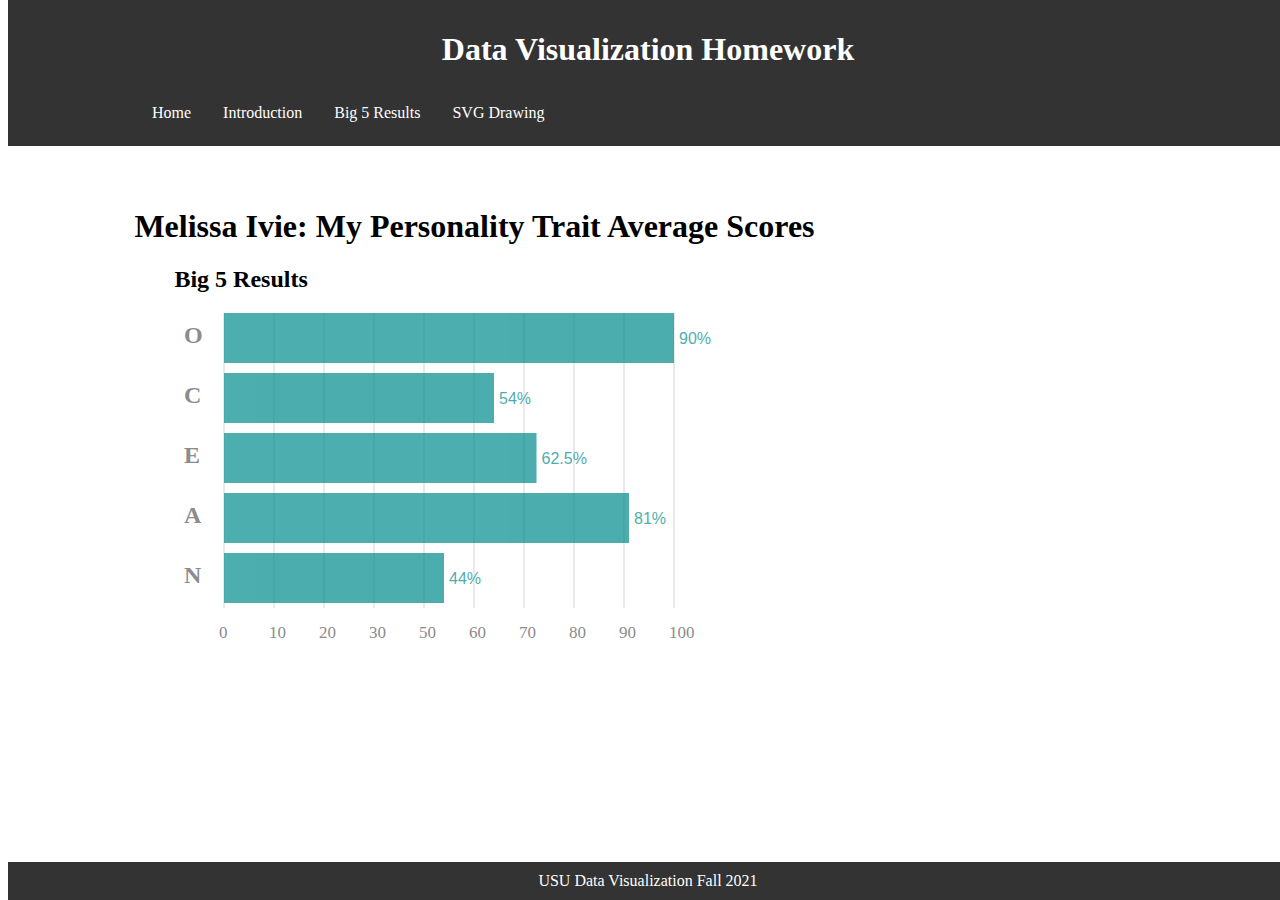
==== big5.html @ 0755fdbb "adding big 5 html and css" ====
<!DOCTYPE html>
    <html lang="en">
    <head>
    <meta charset="utf-8">
    <link rel="stylesheet" href="style.css">
    <link rel="stylesheet" href="big5.css">
    <title>Melissa Ivie data visualization Homework</title>
    </head>
    <body>
        <div class="fixed-header">
            <h1>Data Visualization Homework</h1>
            <div class="container">
                <ul>
                    <li><a href="index.html">Home</a></li>
                    <li><a href="introduction.html">Introduction</a></li>
                    <li><a href="big5.html">Big 5 Results</a></li>
                    <li><a href="svg.html">SVG Drawing</a></li>
                </ul>
            </div>
        </div>
        <div class="container">
            <div class="pagebody">
                <h1>Melissa Ivie: My Personality Trait Average Scores</h1>
                <figure>
                    <figcaption><h2>Big 5 Results</h2></figcaption>
                    <svg class="chart" width="600" height="400" aria-labelledby="title desc" role="img">>
                            <g class="x-labels">
                            <text x="45" y="325">0</text>
                            <line x1="50" x2="50" y1="0" y2="295"/>
                            <text x="95" y="325">10</text>
                            <line x1="100" x2="100" y1="0" y2="295"/>
                            <text x="145" y="325">20</text>
                            <line x1="150" x2="150" y1="0" y2="295"/>
                            <text x="195" y="325">30</text>
                            <line x1="200" x2="200" y1="0" y2="295"/>
                            <text x="245" y="325">50</text>
                            <line x1="250" x2="250" y1="0" y2="295"/>
                            <text x="295" y="325">60</text>
                            <line x1="300" x2="300" y1="0" y2="295"/>
                            <text x="345" y="325">70</text>
                            <line x1="350" x2="350" y1="0" y2="295"/>
                            <text x="395" y="325">80</text>
                            <line x1="400" x2="400" y1="0" y2="295"/>
                            <text x="445" y="325">90</text>
                            <line x1="450" x2="450" y1="0" y2="295"/>
                            <text x="495" y="325">100</text>
                            <line x1="500" x2="500" y1="0" y2="295"/>
                          </g>
                          <g class="y-labels">
                            <text x="10" y="30">O</text>
                            <text x="10" y="90">C</text>
                            <text x="10" y="150">E</text>
                            <text x="10" y="210">A</text>
                            <text x="10" y="270">N</text>
                          </g>
                          
                        <title id="title">Big 5 Results</title>
                        <desc id="desc">Openness; Conscientiousness; Extraversion; Agreeableness; Neuroticism </desc>
                        <g class="bar">
                        <rect x=50 width="450" height="50"></rect>
                        <text x="505" y="25" dy=".35em">90%</text>
                        </g>
                        <g class="bar">
                        <rect x=50 width="270" height="50" y="60"></rect>
                        <text x="325" y="85" dy=".35em">54%</text>
                        </g>
                        <g class="bar">
                        <rect x=50 width="312.5" height="50" y="120"></rect>
                        <text x="367.5" y="145" dy=".35em">62.5%</text>
                        </g>
                        <g class="bar">
                        <rect x=50 width="405" height="50" y="180"></rect>
                        <text x="460" y="205" dy=".35em">81%</text>
                        </g>
                        <g class="bar">
                        <rect x=50 width="220" height="50" y="240"></rect>
                        <text x="275" y="265" dy=".35em">44%</text>
                        </g>
                    </svg>
                </figure>
            </div>
        </div>
        <div class="fixed-footer">
            <div class="container">USU Data Visualization Fall 2021</div>        
        </div>
    </body>
</html>
---- style.css ----
body{        
    padding-top: 50px;
    padding-bottom: 10px;
}
.container{
    width: 80%;
    margin: 0 auto; /* Center the DIV horizontally */
    text-size-adjust: 2px;
}
.fixed-header, .fixed-footer{
    text-align: center;
    width: 100%;
    position: fixed;      
    background: #333;
    padding: 10px 0;
    color: #fff;
}
.fixed-header{
    top: 0px;
}
.fixed-footer{
    bottom: 0px;
    text-align: center;
}    

nav a{
    color: #fff;
    text-decoration: none;
    padding: 7px 25px;
    display: inline-block;
}

.pagebody {
    margin-top: 150px;
}

.fixed-header ul {
    list-style-type: none;
    margin: 0;
    padding: 0;
    overflow: hidden;
    background-color: #333;
  }
  
  .fixed-header li {
    float: left;
  }
  
  .fixed-header li a {
    display: block;
    color: white;
    text-align: center;
    padding: 14px 16px;
    text-decoration: none;
  }
  
  .fixed-header li a:hover {
    background-color: #111;
  }

  * {
    box-sizing: border-box;
  }
  
  .column {
    float: left;
    width: 50%;
    padding: 20px;
  }
  
  /* Clear floats after the columns */
  .row:after {
    content: "";
    display: table;
    clear: both;
  }
---- big5.css ----
.bar {
    fill: darkcyan;
    height: 21px;
    transition: fill .3s ease;
    cursor: pointer;
    font-family: Calibri, sans-serif;
    opacity:0.7;
  }

  .bar text {
    color: darkcyan;
  }

  .x-labels {
    font-size:17px;
    fill:rgb(141, 139, 139);
  }
  
  
  .y-labels {
    font-size:x-large;
    font-weight: bold;
    fill:rgb(141, 139, 139);
  }
  
  .bar:hover,
  .bar:focus {
    fill: rgb(2, 71, 71);
  }

  .bar:hover text,
  .bar:focus text {
    fill: rgb(2, 71, 71);
  }

  line {
    stroke:lightgray;
  }
  
body {
  font-family: 'Calibri;';
}
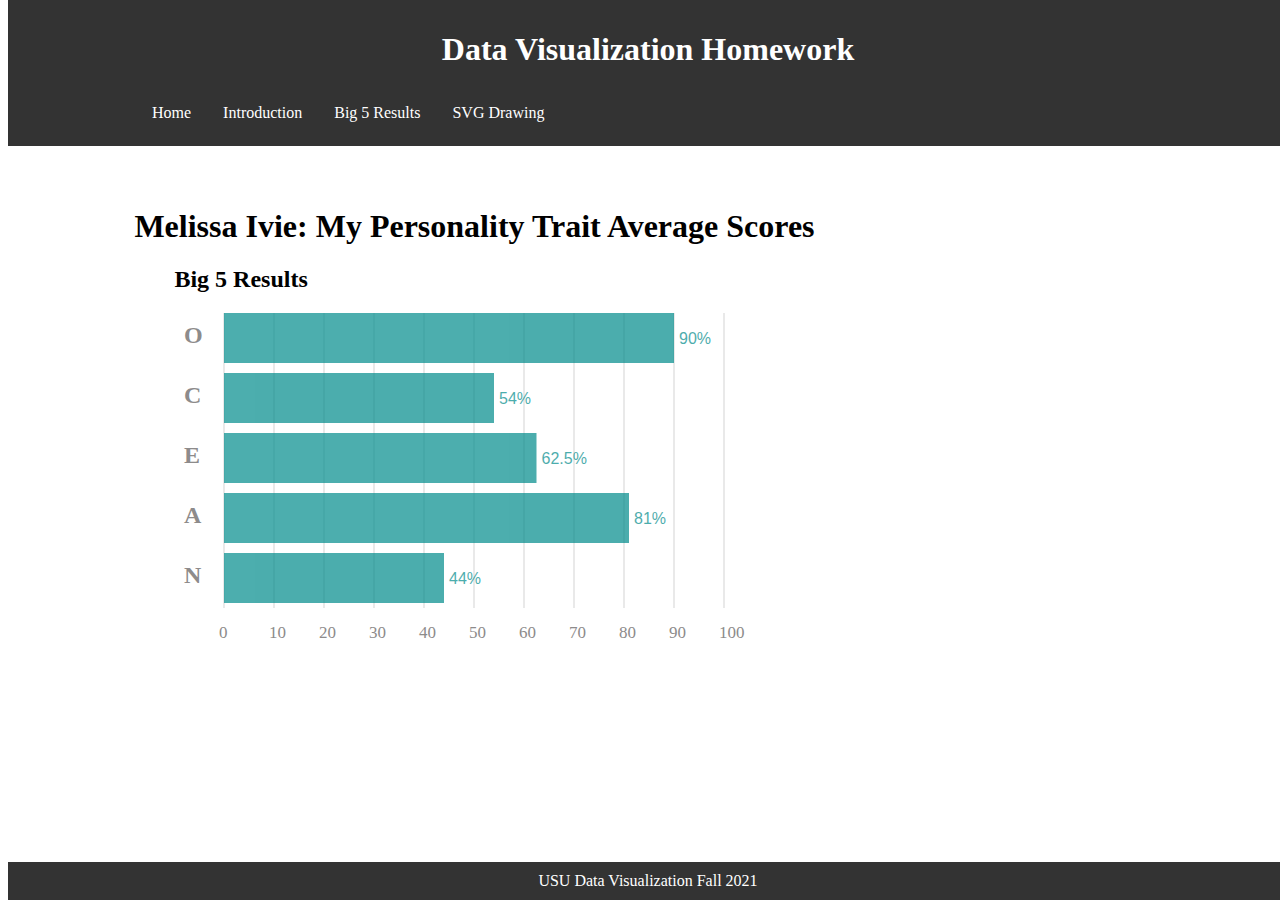
==== commit 204e7546: "fixing missing label" ====
--- a/big5.html
+++ b/big5.html
@@ -2,8 +2,8 @@
     <html lang="en">
     <head>
     <meta charset="utf-8">
-    <link rel="stylesheet" href="style.css">
-    <link rel="stylesheet" href="big5.css">
+    <link rel="stylesheet" href="styles/style.css">
+    <link rel="stylesheet" href="styles/big5.css">
     <title>Melissa Ivie data visualization Homework</title>
     </head>
     <body>
@@ -33,18 +33,20 @@
                             <line x1="150" x2="150" y1="0" y2="295"/>
                             <text x="195" y="325">30</text>
                             <line x1="200" x2="200" y1="0" y2="295"/>
-                            <text x="245" y="325">50</text>
+                            <text x="245" y="325">40</text>
                             <line x1="250" x2="250" y1="0" y2="295"/>
-                            <text x="295" y="325">60</text>
+                            <text x="295" y="325">50</text>
                             <line x1="300" x2="300" y1="0" y2="295"/>
-                            <text x="345" y="325">70</text>
+                            <text x="345" y="325">60</text>
                             <line x1="350" x2="350" y1="0" y2="295"/>
-                            <text x="395" y="325">80</text>
+                            <text x="395" y="325">70</text>
                             <line x1="400" x2="400" y1="0" y2="295"/>
-                            <text x="445" y="325">90</text>
+                            <text x="445" y="325">80</text>
                             <line x1="450" x2="450" y1="0" y2="295"/>
-                            <text x="495" y="325">100</text>
+                            <text x="495" y="325">90</text>
                             <line x1="500" x2="500" y1="0" y2="295"/>
+                            <text x="545" y="325">100</text>
+                            <line x1="550" x2="550" y1="0" y2="295"/>
                           </g>
                           <g class="y-labels">
                             <text x="10" y="30">O</text>
--- a/styles/style.css
+++ b/styles/style.css
@@ -0,0 +1,79 @@
+
+
+body{        
+    padding-top: 50px;
+    padding-bottom: 10px;
+}
+.container{
+    width: 80%;
+    margin: 0 auto; /* Center the DIV horizontally */
+    text-size-adjust: 2px;
+}
+.fixed-header, .fixed-footer{
+    text-align: center;
+    width: 100%;
+    position: fixed;      
+    background: #333;
+    padding: 10px 0;
+    color: #fff;
+}
+.fixed-header{
+    top: 0px;
+}
+.fixed-footer{
+    bottom: 0px;
+    text-align: center;
+}    
+
+nav a{
+    color: #fff;
+    text-decoration: none;
+    padding: 7px 25px;
+    display: inline-block;
+}
+
+.pagebody {
+    margin-top: 150px;
+}
+
+.fixed-header ul {
+    list-style-type: none;
+    margin: 0;
+    padding: 0;
+    overflow: hidden;
+    background-color: #333;
+  }
+  
+  .fixed-header li {
+    float: left;
+  }
+  
+  .fixed-header li a {
+    display: block;
+    color: white;
+    text-align: center;
+    padding: 14px 16px;
+    text-decoration: none;
+  }
+  
+  .fixed-header li a:hover {
+    background-color: #111;
+  }
+
+  * {
+    box-sizing: border-box;
+  }
+  
+  .column {
+    float: left;
+    width: 50%;
+    padding: 20px;
+  }
+  
+  /* Clear floats after the columns */
+  .row:after {
+    content: "";
+    display: table;
+    clear: both;
+  }
+
--- a/styles/big5.css
+++ b/styles/big5.css
@@ -0,0 +1,44 @@
+.bar {
+    fill: darkcyan;
+    height: 21px;
+    transition: fill .3s ease;
+    cursor: pointer;
+    font-family: Calibri, sans-serif;
+    opacity:0.7;
+  }
+
+  .bar text {
+    color: darkcyan;
+  }
+
+  .x-labels {
+    font-size:17px;
+    fill:rgb(141, 139, 139);
+  }
+  
+  
+  .y-labels {
+    font-size:x-large;
+    font-weight: bold;
+    fill:rgb(141, 139, 139);
+  }
+  
+  .bar:hover,
+  .bar:focus {
+    fill: rgb(2, 71, 71);
+  }
+
+  .bar:hover text,
+  .bar:focus text {
+    fill: rgb(2, 71, 71);
+  }
+
+  line {
+    stroke:lightgray;
+  }
+  
+body {
+  font-family: 'Calibri;';
+}
+
+
